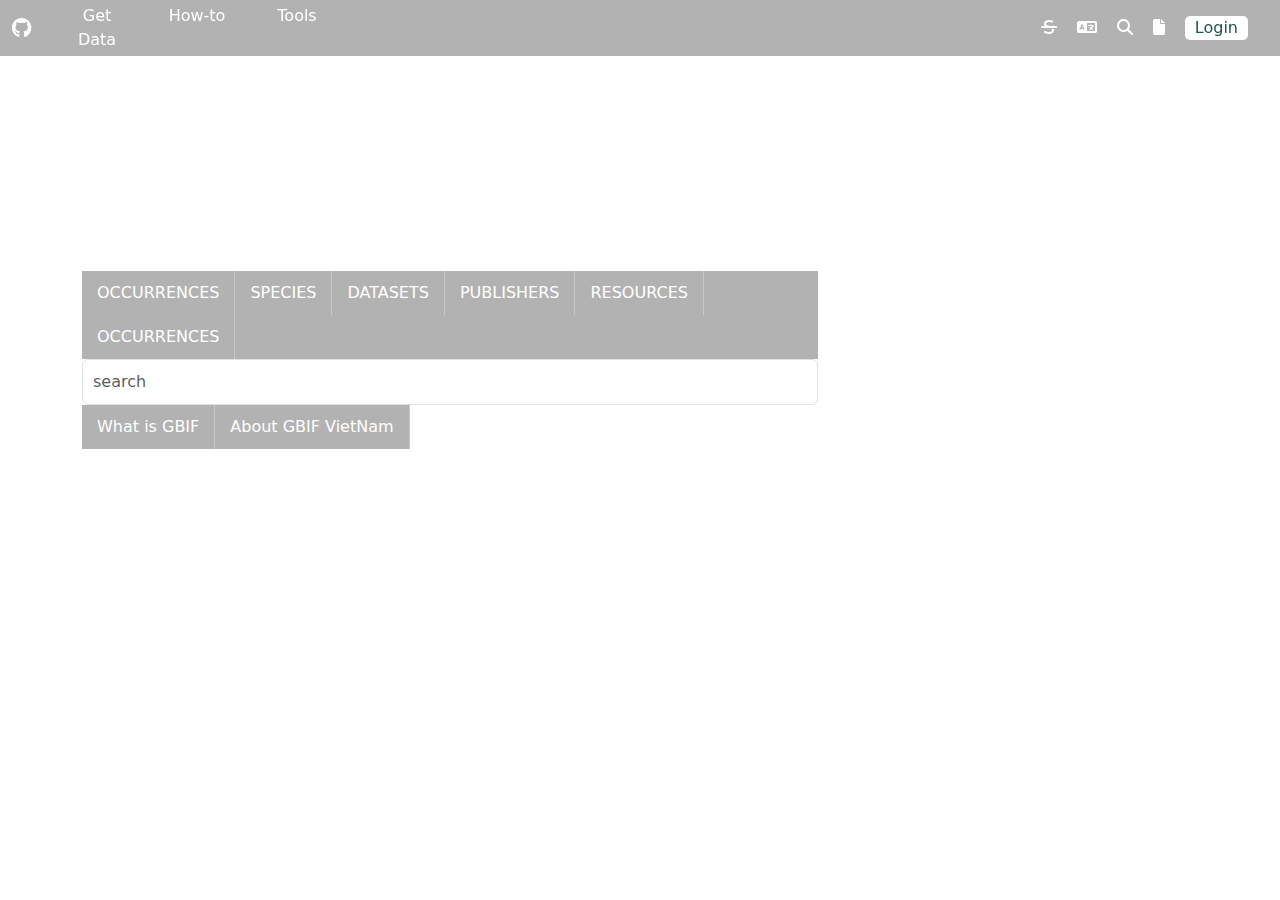
==== gbif/index.html @ 59a0d86e "Update Exercise" ====
<!DOCTYPE html>
<html lang="en">
  <head>
    <meta charset="UTF-8" />
    <meta name="viewport" content="width=device-width, initial-scale=1.0" />
    <link
      href="https://cdn.jsdelivr.net/npm/bootstrap@5.2.3/dist/css/bootstrap.min.css"
      rel="stylesheet"
    />
    <script src="https://cdn.jsdelivr.net/npm/bootstrap@5.2.3/dist/js/bootstrap.bundle.min.js"></script>
    <link rel="icon" href="path_to_icon.svg" type="image/svg+xml" />
    <link rel="stylesheet" href="index.css" />
    <link
      rel="stylesheet"
      href="https://cdnjs.cloudflare.com/ajax/libs/font-awesome/6.4.0/css/all.min.css"
    />
    <title>Menu</title>
  </head>
  <body>
    <div id="wrapper"></div>
    <script src="https://ajax.googleapis.com/ajax/libs/jquery/3.5.1/jquery.min.js"></script>
    <script src="./main.js"></script>
  </body>
</html>
---- gbif/index.css ----
.border_color {
    border-bottom: 1px solid red !important;
}

.border_color a {
    color: #333 !important;
}

#login #login-tab,
#login #register-tab {
    display: inline-block;
}

#login .card {
    border: none;
}

#login .card-body {
    width: 100%;
    padding-right: 0px;
    padding-left: 0px;
}

#login {
    border-radius: 5px;
    padding: 10px 20px;
}

#login ul {
    padding-top: 15px;
    border-bottom: 1px solid #ada1a1;
}

#login label {
    font-size: 13px;
}

#login input {
    margin: 15px 0px;
    width: 100%;
    padding: 10px 0px 0px 0px;
    font-size: 13px;
    border: none;
    border-bottom: 1px solid #333;
    outline: none;
}

#login button {
    margin-top: 15px;
}

.hidden {
    display: none;
}

.d-block {
    display: block;
}

body {
    position: relative;
}

.mainMenu__childItem {
    display: none;
}

ul {
    margin: 0;
    padding: 0;
    list-style: none;
}

a {
    text-decoration: none;
    color: #fff;
}

.wp {
    max-height: 56px;
    background-color: rgb(0, 0, 0, 0.1);
}

.wp:hover {
    background-color: rgb(0, 0, 0, 0.3);
}

ul .mainMenu__columns.activee ul {
    display: block;
}

.mainMenu__childItem {
    padding: 15px;
    color: #333;
    width: 200px;
    border-right: 1px solid #d6c0c0;
}

ul .mainMenu__columns {
    padding: 15px 15px;
    position: relative;
    color: #fff;
}

ul .mainMenu__columns ul li a {
    color: #333;
}

ul .mainMenu__columns ul li {
    padding: 5px 0px;
}

nav.childnav {
    display: flex;
    position: absolute;
    background-color: rgb(246, 249, 251);
    top: 56px;
    left: 0px;
}

#header {
    background-image: url('https://d1hjkbq40fs2x4.cloudfront.net/2017-08-21/files/landscape-photography_1645.jpg');
    height: 100vh;
    background-repeat: no-repeat;
    background-size: cover;
}

#login {
    background-color: #fff;
}

.menu_title {
    font-size: 13px;
    color: rgb(0, 0, 0, 0.4);
    margin-bottom: 20px;
}

.color_orage {
    background-color: #213363;
}

nav.wp {
    position: relative;
    width: 100%;
    top: 0;
    position: fixed;
}

#form_langue {
    position: absolute;
    right: 15px;
    width: 300px;
    background-color: #fff;
    top: 56px;
}

label a {
    display: inline-block;
    padding: 10px 15px;
    border-right: 1px solid rgba(255, 255, 255, 0.3);
}

.text-red {
    font-size: 14px;
    font-style: italic;
    color: red;
}

#input {
    padding: 15px;
}
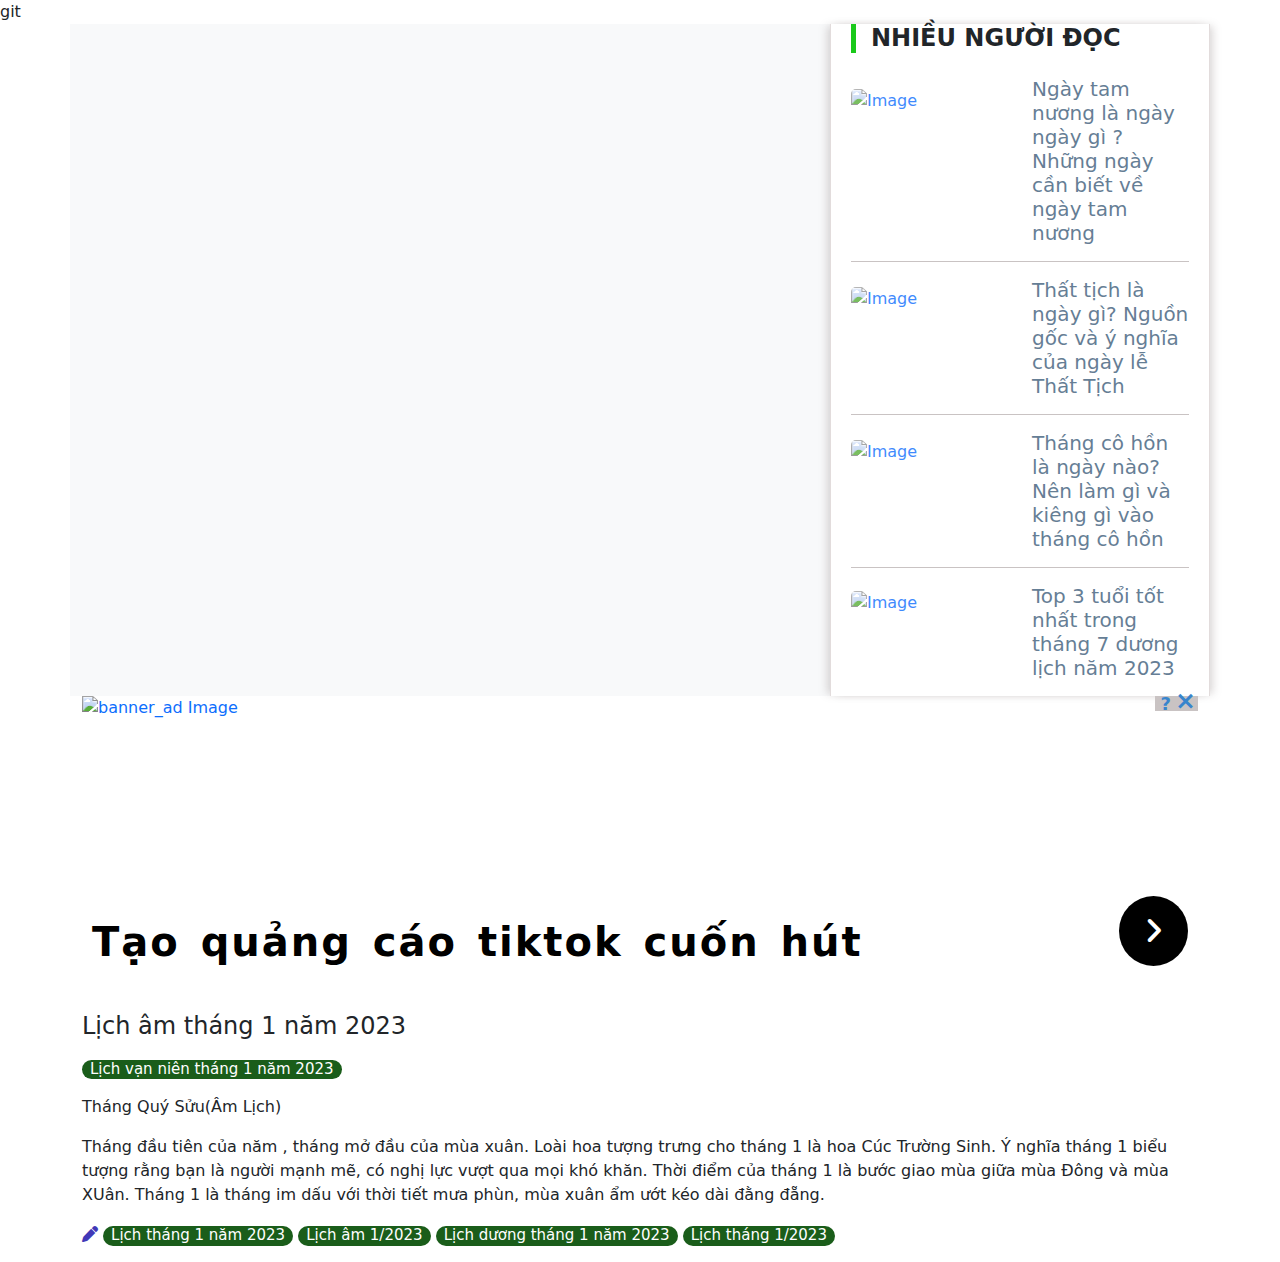
==== commit 2099ec7a: "Update index.html" ====
--- a/gbif/index.html
+++ b/gbif/index.html
@@ -1,4 +1,4 @@
-<!DOCTYPE html>
+<!-- <!DOCTYPE html>
 <html lang="en">
   <head>
     <meta charset="UTF-8" />
@@ -21,4 +21,311 @@
     <script src="https://ajax.googleapis.com/ajax/libs/jquery/3.5.1/jquery.min.js"></script>
     <script src="./main.js"></script>
   </body>
+</html> -->
+<!DOCTYPE html>
+<html lang="en">
+    <head>
+        <meta charset="UTF-8">
+        <meta name="viewport" content="width=device-width, initial-scale=1.0">
+        <link href="https://cdn.jsdelivr.net/npm/bootstrap@5.3.0/dist/css/bootstrap.min.css" rel="stylesheet">
+        <link rel="stylesheet" href="https://cdnjs.cloudflare.com/ajax/libs/font-awesome/6.4.0/css/all.min.css">
+        <script src="https://cdn.jsdelivr.net/npm/bootstrap@5.3.0/dist/js/bootstrap.bundle.min.js"></script>
+        <title>Document</title>
+        <style>
+            a{
+                text-decoration: none;
+            }
+            #sidebar{
+                box-shadow: -5px 0 8px -2px rgba(139, 128, 128, 0.3), 5px 0 8px -2px rgba(139, 128, 128, 0.3);
+                border-left: 1px solid #e2dcdc;
+                border-right: 1px solid #e2dcdc;
+                background-color: #fff;
+                padding: 0px 20px;
+
+            }
+            .sidebar_title{
+                text-transform: uppercase;
+                border-left: 5px solid #1ac91a;
+                padding-left: 15px;
+                font-weight: 700;
+            
+            }
+            .card{
+                border: none;
+              
+            }
+
+          .sidebar_thumbnail{
+          display: block;
+          height:85%;
+          width: 100%;
+          margin-top: auto;
+          margin-bottom: auto;
+          }
+          .sidebar_thumbnail_img{
+            display: block;
+            width: 100%;
+            height:100%;
+            opacity: 0.8;
+            transition: opacity 0.2s ease-in-out;
+          
+          }
+          .sidebar_thumbnail_img:hover{
+            opacity: 1;
+          }
+            .sidebar_content{
+                border-bottom: 1px solid #c9c3c3;
+                border-radius: 0px;
+                padding: 1rem 0;
+
+            }
+            .sidebar_content:last-child{
+                border-bottom:none; 
+            }
+            .sidebar_description{
+                display: flex;
+                align-items: center;
+            }
+            .sidebar_description_infor{
+                color: #254869;
+                opacity: 0.7;
+                margin: 0;
+                padding: 0;
+            }
+            .sidebar_description:hover{
+                opacity: 1;
+            }
+            .sidebar_description:hover .sidebar_description_infor{
+                color:#3885cd;
+            }
+            /* 
+            section 2
+             */
+        </style>git 
+    </head>
+    <body>
+        <section>
+            <!-- Nhiều người đọc  -->
+            <div class="container bg-light">
+                <div class="row">
+                    <div class="col-md-8 col-md-offset-3">
+                        <!-- Nội dung phần bên trái --></div>
+                    <div id="sidebar" class="col-md-4">
+                        <h4 class="sidebar_title">Nhiều người đọc</h4>
+                        <div class="card sidebar_content">
+                            <div class="row">
+                                <div class="col-md-6 d-flex align-items-center">
+                                    <a href="" class="sidebar_thumbnail">
+                                        <img src="https://cdn.lichviet.org/upload/lichviet/2023-07/05/web_lichviet/ngay-tam-nuong.png" alt="Image" class="card-img sidebar_thumbnail_img">
+                                    </a>
+                                </div>
+                                <div class="col-md-6 sidebar_description">
+                                    <a href="">
+                                        <h5 class="card-text sidebar_description_infor">
+                                            Ngày tam nương là ngày ngày gì ?
+                                        Những ngày cần biết về ngày tam nương
+                                        </h5>
+                                    </a>
+                                </div>
+                            </div>
+                        </div>
+                        <div class="card sidebar_content">
+                            <div class="row">
+                                <div class="col-md-6 d-flex align-items-center">
+                                    <a href="" class="sidebar_thumbnail">
+                                        <img src="https://upload.hn.ss.bfcplatform.vn/lichviet/2023-07/10/web_lichviet/le-that-tich.png" alt="Image" class="card-img sidebar_thumbnail_img">
+                                    </a>
+                                </div>
+                                <div class="col-md-6 sidebar_description">
+                                    <a href="">
+                                        <h5 class="card-text sidebar_description_infor">
+                                            Thất tịch là ngày gì? Nguồn gốc và ý nghĩa của ngày lễ Thất Tịch
+                                        </h5>
+                                    </a>
+                                </div>
+                            </div>
+                        </div>
+                        <div class="card sidebar_content">
+                            <div class="row">
+                                <div class="col-md-6 d-flex align-items-center">
+                                    <a href="" class="sidebar_thumbnail">
+                                        <img src="https://cdn.lichviet.org/upload/lichviet/2023-07/07/web_lichviet/thang-co-hon.png" alt="Image" class="card-img sidebar_thumbnail_img">
+                                    </a>
+                                </div>
+                                <div class="col-md-6 sidebar_description">
+                                    <a href="">
+                                        <h5 class="card-text sidebar_description_infor">
+                                            Tháng cô hồn là ngày nào? Nên làm gì và kiêng gì vào tháng cô hồn
+                                        </h5>
+                                    </a>
+                                </div>
+                            </div>
+                        </div>
+                        <div class="card sidebar_content">
+                            <div class="row">
+                                <div class="col-md-6 d-flex align-items-center">
+                                    <a href="" class="sidebar_thumbnail">
+                                        <img src="https://cdn.lichviet.org/upload/lichviet/2023-06/16/web_lichviet/top-3-tuoi-tot-nhat-thang-7-duong-lich.png" alt="Image" class="card-img sidebar_thumbnail_img">
+                                    </a>
+                                </div>
+                                <div class="col-md-6 sidebar_description">
+                                    <a href="">
+                                        <h5 class="card-text sidebar_description_infor">
+                                            Top 3 tuổi tốt nhất trong tháng 7 dương lịch năm 2023
+                                        </h5>
+                                    </a>
+                                </div>
+                            </div>
+                        </div>
+                    </div>
+                </div>
+            </div>
+        </section>
+        <style>
+            /* Ảnh quảng cáo  */
+            .banner_ad{
+                position: relative;
+                cursor: pointer;
+
+            }
+            .banner_ad_thumbnail{
+                display: block;
+                width: 100%;
+                height: 300px;
+                object-fit: cover;
+            }
+            .banner_ad_close{
+                right: 0px;
+                top:0px;
+                font-size: 25px;
+                padding:0px 2px 5px 2px;
+            }
+            .banner_ad_ask{
+                right: 22px;
+                top:0px;
+                font-size: 18px;
+                padding:2px 5px 2px 6px;
+            }
+            .banner_ad_ask,.banner_ad_close{
+                position: absolute;
+                cursor: pointer;
+                font-weight: 600;
+                background-color:#c9c3c3 ;
+                color: #000;
+                z-index: 1;
+                color:#3885cd;
+                height: 15px;
+                
+display: flex;
+align-items: center;
+justify-content: center;
+            }
+            .ad_icon_next i {
+                font-size: 30px;
+                padding: 20px 25px;
+                background-color: #000;
+                color: #fff;
+                border-radius: 50%;
+                position: absolute;
+                right: 10px;
+                bottom: 10%;
+                cursor: pointer;
+                transition: box -shadow 0.3s ease;
+            }
+            .ad_icon_next:hover i{
+                box-shadow: 0 0 10px rgba(0, 0, 0, 0.5);
+            }
+            .banner_ad_text{
+                font-size: 30px;
+                color: #fff;
+                position: absolute;
+                left: 10px;
+                bottom: 10%;
+                cursor: pointer;
+
+            }
+            .banner_ad_text h1{
+                letter-spacing: 2px;
+                margin-bottom: 0px;
+                word-spacing: 5px;
+                font-weight: 600;
+                color: #000;
+            }
+        </style>
+        <section>
+            <!-- Ảnh quảng cáo -->
+            <div class="container ad">
+                <div class="banner_ad">
+                    <a href="">
+                        <img src="https://images.pexels.com/photos/955657/pexels-photo-955657.jpeg?auto=compress&cs=tinysrgb&dpr=1&w=500" alt="banner_ad Image" class="img-fluid banner_ad_thumbnail">
+                    </a>
+                    <span class="close-button banner_ad_close">&times;</span>
+                    <span class="close-button banner_ad_ask">?</span>
+                    <div class="banner_ad_text">
+                        <h1>Tạo quảng cáo tiktok cuốn hút</h1>
+                    </div>
+                    <span class="ad_icon_next">
+                        <i class="fa-solid fa-angle-right"></i>
+                    </span>
+                </div>
+            </div>
+        </section>
+        <section>
+            <style>
+             /* Lịch theo tháng */
+             .content_details_title{
+                margin-bottom: 1rem;
+                margin-top: 1rem;
+
+             }
+             .content_details_sub,.content_details_calendar_month{
+                display: inline-block;
+                background-color: #1A5D1A;
+                color:#fff;
+                padding: 0px 8px;
+                line-height: 1.3;
+                font-size: 15px;
+                margin-bottom: 1rem;
+
+             }
+             .content_details_des{
+                margin-bottom: 1rem;
+
+             }
+             .content_details_more{
+
+             }
+             .content_details_calendar i{
+                
+
+             }
+             .content_details_calendar_month{
+
+             }
+            </style>
+            <!-- Lịch theo tháng  -->
+            <div class="container content_details">
+                <h4 class="content_details_title">Lịch âm tháng 1 năm 2023</h4>
+                <span class="content_details_sub rounded-pill">Lịch vạn niên tháng 1 năm 2023</span>
+                <div class="content_details_des">Tháng Quý Sửu(Âm Lịch)</div>
+                <p class="content_details_more">Tháng đầu tiên của năm , tháng mở đầu của mùa xuân. Loài hoa tượng trưng cho tháng 1 là hoa Cúc Trường Sinh. Ý nghĩa tháng 1 biểu tượng rằng bạn là người mạnh mẽ, có nghị lực vượt qua mọi khó khăn. Thời điểm của tháng 1 là bước giao mùa giữa mùa Đông và mùa XUân. Tháng 1 là tháng im dấu với thời tiết mưa phùn, mùa xuân ẩm ướt kéo dài đằng đẵng.</p>
+                <div class="content_details_calendar">
+                    <i class="fa-solid fa-pen" style="color: #4138b7;"></i>
+                    <a href="#">
+                        <span class="content_details_calendar_month rounded-pill">Lịch tháng 1 năm 2023</span>
+                    </a>
+                    <a href="#">
+                        <span class="content_details_calendar_month rounded-pill">Lịch âm 1/2023</span>
+                    </a>
+                    <a href="#">
+                        <span class="content_details_calendar_month rounded-pill">Lịch dương tháng 1 năm 2023</span>
+                    </a>
+                    <a href="#">
+                        <span class="content_details_calendar_month rounded-pill">Lịch tháng 1/2023</span>
+                    </a>
+                </div>
+            </div>
+        </section>
+    </body>
 </html>
+
